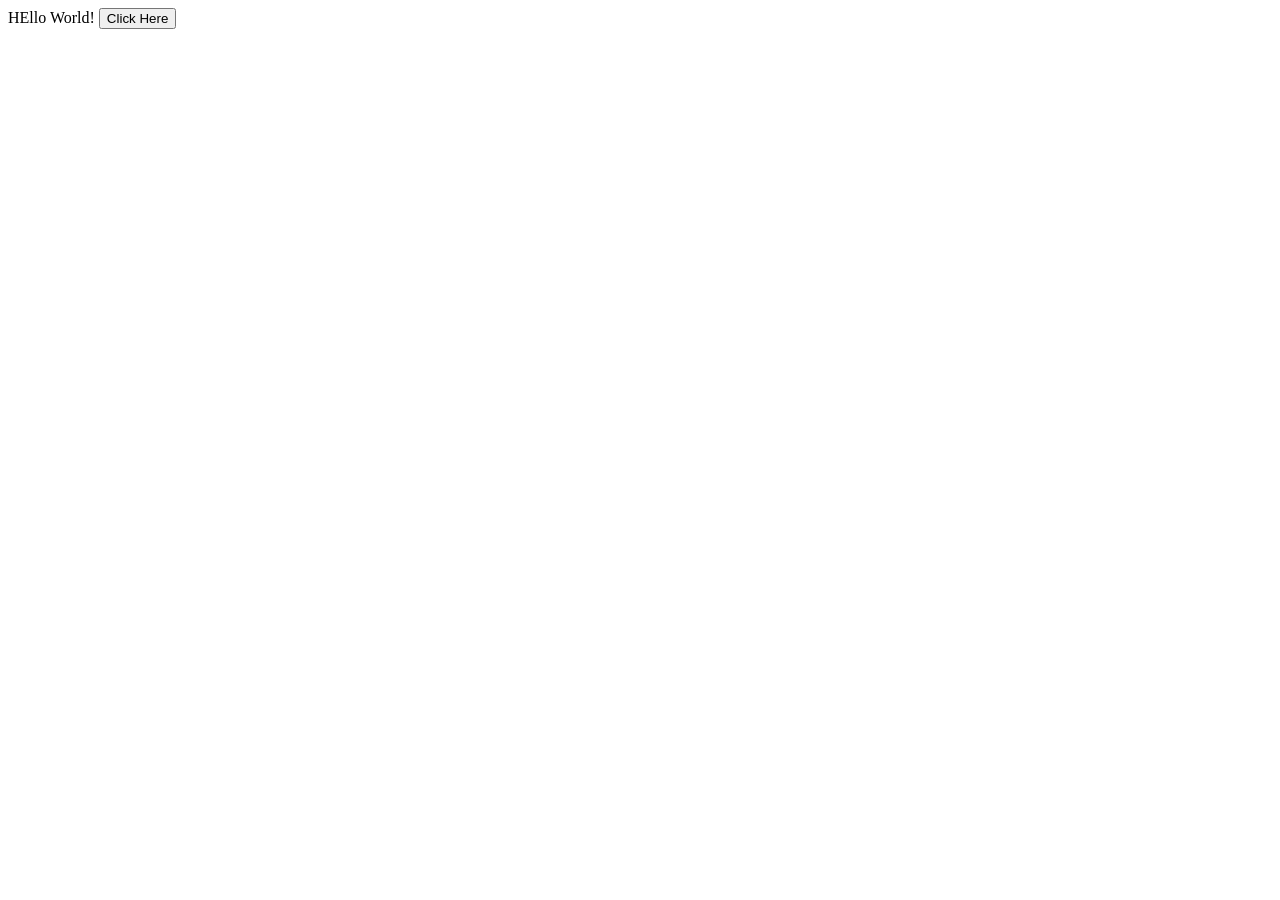
==== html-css-javascript/counter.html @ 3063b455 "sdf" ====
<!DOCTYPE html>
<html lang="en">
<html>
    <head>
        <title>Counter</title>
        <script>
            let counter = 0;
            function count() {
                counter++;
                alert(counter);
            }
        </script>
    </head>
    <body>
        HEllo World!
        <button onclick="count()">Click Here</button>
    </body>
</html>
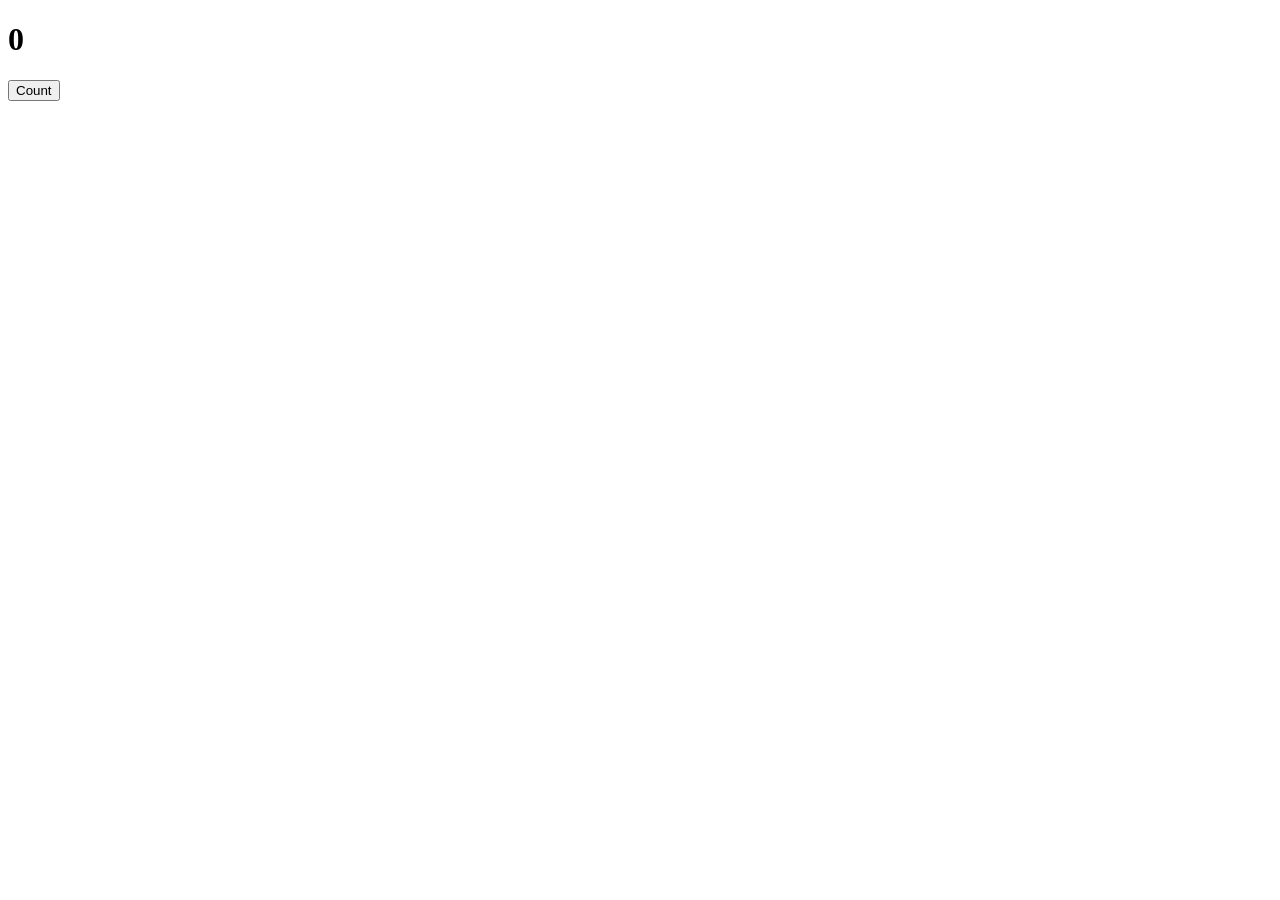
==== commit 0ae86647: "hj" ====
--- a/html-css-javascript/counter.html
+++ b/html-css-javascript/counter.html
@@ -4,15 +4,15 @@
     <head>
         <title>Counter</title>
         <script>
-            let counter = 0;
+            let counter = 0 
             function count() {
                 counter++;
-                alert(counter);
+                document.querySelector('h1').innerHTML = counter;
             }
         </script>
     </head>
     <body>
-        HEllo World!
-        <button onclick="count()">Click Here</button>
+        <h1>0</h1>
+        <button onclick="count()">Count</button>
     </body>
 </html>
